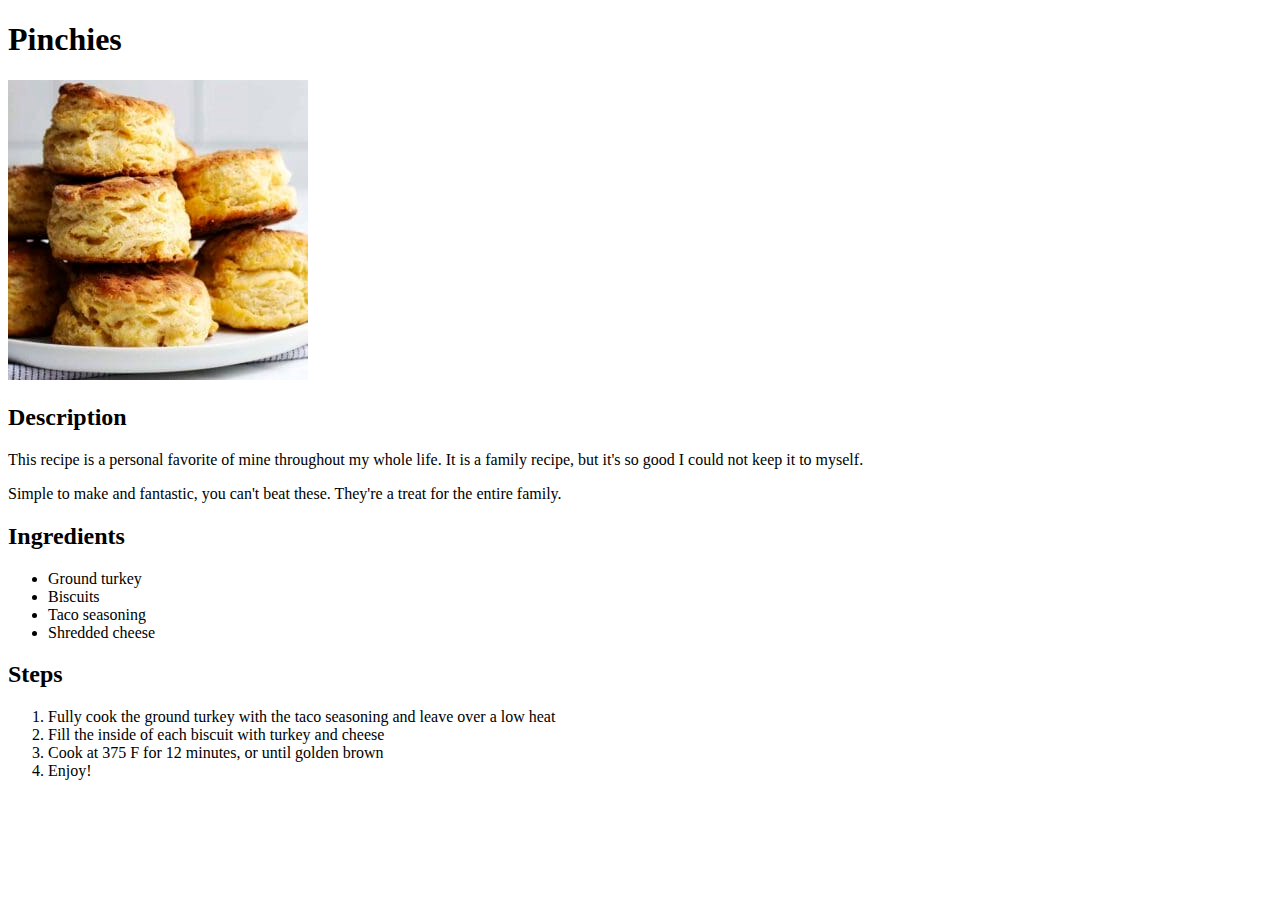
==== recipes/pinchies.html @ e20e45db "Added two more recipe pages and modified README.md" ====
<!DOCTYPE html>
<html lang="en">
<html>
    <head>
        <meta charset="UTF-8">
        <title>Nolan's Recipes</title>
    </head>
    <body>
        <h1>Pinchies</h1>
        <img src=../images/pinchies.jpg alt="An image of pinchies">
        <h2>Description</h2>
        <p>This recipe is a personal favorite of mine throughout my whole
            life. It is a family recipe, but it's so good I could not
            keep it to myself. 
        </p>
        <p>Simple to make and fantastic, you can't beat these. They're a
            treat for the entire family.
        </p>
        <h2>Ingredients</h2>
        <ul>
            <li>Ground turkey</li>
            <li>Biscuits</li>
            <li>Taco seasoning</li>
            <li>Shredded cheese</li>
        </ul>
        <h2>Steps</h2>
        <ol>
            <li>Fully cook the ground turkey with the taco seasoning and leave over a low heat</li>
            <li>Fill the inside of each biscuit with turkey and cheese</li>
            <li>Cook at 375 F for 12 minutes, or until golden brown</li>
            <li>Enjoy!</li>
        </ol>
    </body>
</html>
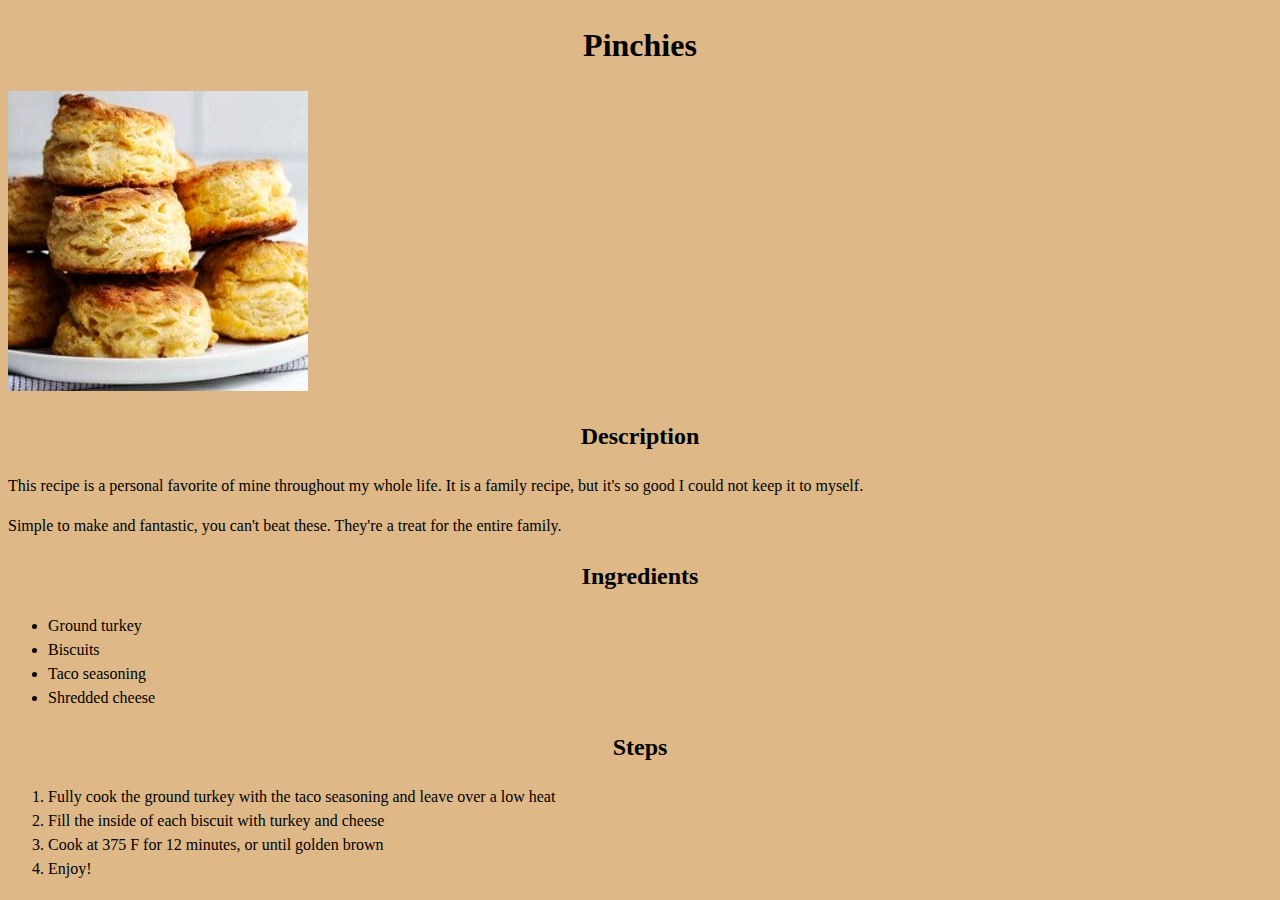
==== commit f55e36e2: "Added CSS styling to site" ====
--- a/recipes/pinchies.html
+++ b/recipes/pinchies.html
@@ -4,6 +4,7 @@
     <head>
         <meta charset="UTF-8">
         <title>Nolan's Recipes</title>
+        <link rel="stylesheet" href="../style.css">
     </head>
     <body>
         <h1>Pinchies</h1>
--- a/style.css
+++ b/style.css
@@ -0,0 +1,29 @@
+* {
+    background: burlywood;
+    line-height: 1.5;
+    font-family: 'Times New Roman', Times, serif;
+}
+
+h1 {
+    color: black;
+    text-align: center;
+}
+
+h2 {
+    color: black;
+    text-align: center;
+}
+
+li {
+    color: black;
+    font-size: 16px;
+}
+
+img {
+    width: 300px;
+    height: auto
+}
+
+p {
+    color: black;
+}